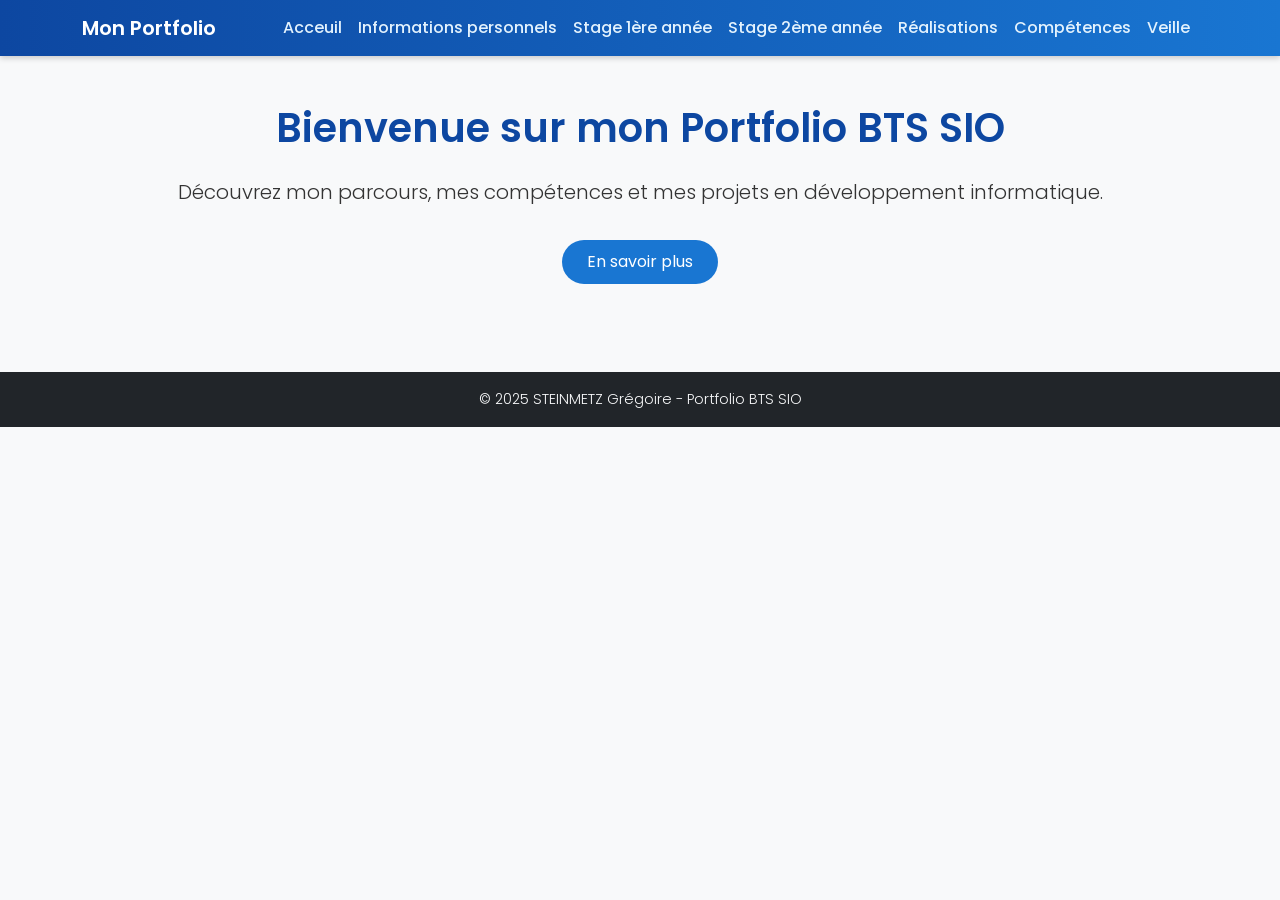
==== index.html @ c10df658 "debut" ====
<!DOCTYPE html>
<html lang="fr">
<head>
    <meta charset="UTF-8">
    <meta name="viewport" content="width=device-width, initial-scale=1.0">
    <title>Accueil - Portfolio BTS STEINMETZ Grégoire</title>
    <link href="https://cdn.jsdelivr.net/npm/bootstrap@5.3.3/dist/css/bootstrap.min.css" rel="stylesheet">
    <link href="https://cdn.jsdelivr.net/npm/aos@2.3.4/dist/aos.css" rel="stylesheet">
    <link href="https://fonts.googleapis.com/css2?family=Poppins:wght@300;400;600&display=swap" rel="stylesheet">
    <link rel="stylesheet" href="css/style.css">
</head>
<body>
  <!-- Navbar -->
    <nav class="navbar navbar-expand-lg navbar-dark bg-dark sticky-top">
        <div class="container">
            <a class="navbar-brand" href="index.html">Mon Portfolio</a>
            <button class="navbar-toggler" type="button" data-bs-toggle="collapse" data-bs-target="#navbarNav">
                <span class="navbar-toggler-icon"></span>
            </button>
            <div class="collapse navbar-collapse" id="navbarNav">
                <ul class="navbar-nav ms-auto">
                    <li class="nav-item"><a class="nav-link" href="index.html">Acceuil</a></li>
                    <li class="nav-item"><a class="nav-link" href="about.html">Informations personnels</a></li>
                    <li class="nav-item"><a class="nav-link" href="stage1.html">Stage 1ère année</a></li>
                    <li class="nav-item"><a class="nav-link" href="stage2.html">Stage 2ème année</a></li>
                    <li class="nav-item"><a class="nav-link" href="projets.html">Réalisations</a></li>
                    <li class="nav-item"><a class="nav-link" href="competences.html">Compétences</a></li>
                    <li class="nav-item"><a class="nav-link" href="veille.html">Veille</a></li>
                </ul>
            </div>
        </div>
    </nav>

  <!-- Contenu -->
    <main class="container text-center py-5">
      <div data-aos="fade-left" data-aos-duration="800">
        <h1 class="mb-4">Bienvenue sur mon Portfolio BTS SIO</h1>
      </div>
        <p class="lead">Découvrez mon parcours, mes compétences et mes projets en développement informatique.</p>
        <a href="about.html" class="btn btn-primary mt-3">En savoir plus</a>
    </main>

    <footer class="bg-dark text-light text-center py-3">
        <p class="mb-0">© 2025 STEINMETZ Grégoire - Portfolio BTS SIO</p>
    </footer>

    <script src="https://cdn.jsdelivr.net/npm/bootstrap@5.3.3/dist/js/bootstrap.bundle.min.js"></script>
    <script src="https://cdn.jsdelivr.net/npm/aos@2.3.4/dist/aos.js"></script>
    <script>
      AOS.init();
    </script>
</body>
</html>
---- css/style.css ----
/* --- Global --- */
body {
  font-family: 'Poppins', sans-serif;
  background-color: #f8f9fa;
  color: #333;
  scroll-behavior: smooth;
}

h1, h2, h3, h4 {
  font-weight: 600;
  color: #0d47a1; /* Bleu profond */
}

p {
  font-weight: 300;
  line-height: 1.6;
}

/* --- Navbar --- */
.navbar {
  background: linear-gradient(90deg, #0d47a1, #1976d2);
  box-shadow: 0 2px 6px rgba(0,0,0,0.2);
}

.navbar-brand {
  font-weight: 600;
  color: #fff !important;
}

.nav-link {
  color: #e3f2fd !important;
  font-weight: 500;
  transition: 0.3s;
}

.nav-link:hover,
.nav-link.active {
  color: #fff !important;
  text-decoration: underline;
}

/* --- Sections --- */
section, main {
  padding-top: 70px;
  padding-bottom: 70px;
}

.bg-light {
  background-color: #eef4fb !important;
}

/* --- Boutons --- */
.btn-primary {
  background-color: #1976d2;
  border: none;
  border-radius: 30px;
  padding: 10px 25px;
  transition: 0.3s;
}

.btn-primary:hover {
  background-color: #1565c0;
  transform: translateY(-2px);
}

/* --- Cards --- */
.card {
  border: none;
  border-radius: 15px;
  box-shadow: 0 2px 10px rgba(0,0,0,0.1);
  transition: transform 0.3s, box-shadow 0.3s;
}

.card:hover {
  transform: translateY(-5px);
  box-shadow: 0 4px 15px rgba(0,0,0,0.15);
}

.card-title {
  color: #0d47a1;
}

/* --- Progress bars --- */
.progress {
  height: 12px;
  border-radius: 10px;
  background-color: #dce3f0;
}

.progress-bar {
  border-radius: 10px;
  background: linear-gradient(90deg, #42a5f5, #1976d2);
}

/* --- Footer --- */
footer {
  background-color: #0d47a1;
  color: #e3f2fd;
  font-size: 0.9rem;
  padding: 20px 0;
  margin-top: 40px;
}

/* --- Images & photo de profil --- */
.rounded-circle {
  border: 4px solid #1976d2;
}

img.card-img-top {
  border-top-left-radius: 15px;
  border-top-right-radius: 15px;
}

/* --- Liens --- */
a {
  color: #1976d2;
  text-decoration: none;
}

a:hover {
  color: #0d47a1;
  text-decoration: underline;
}
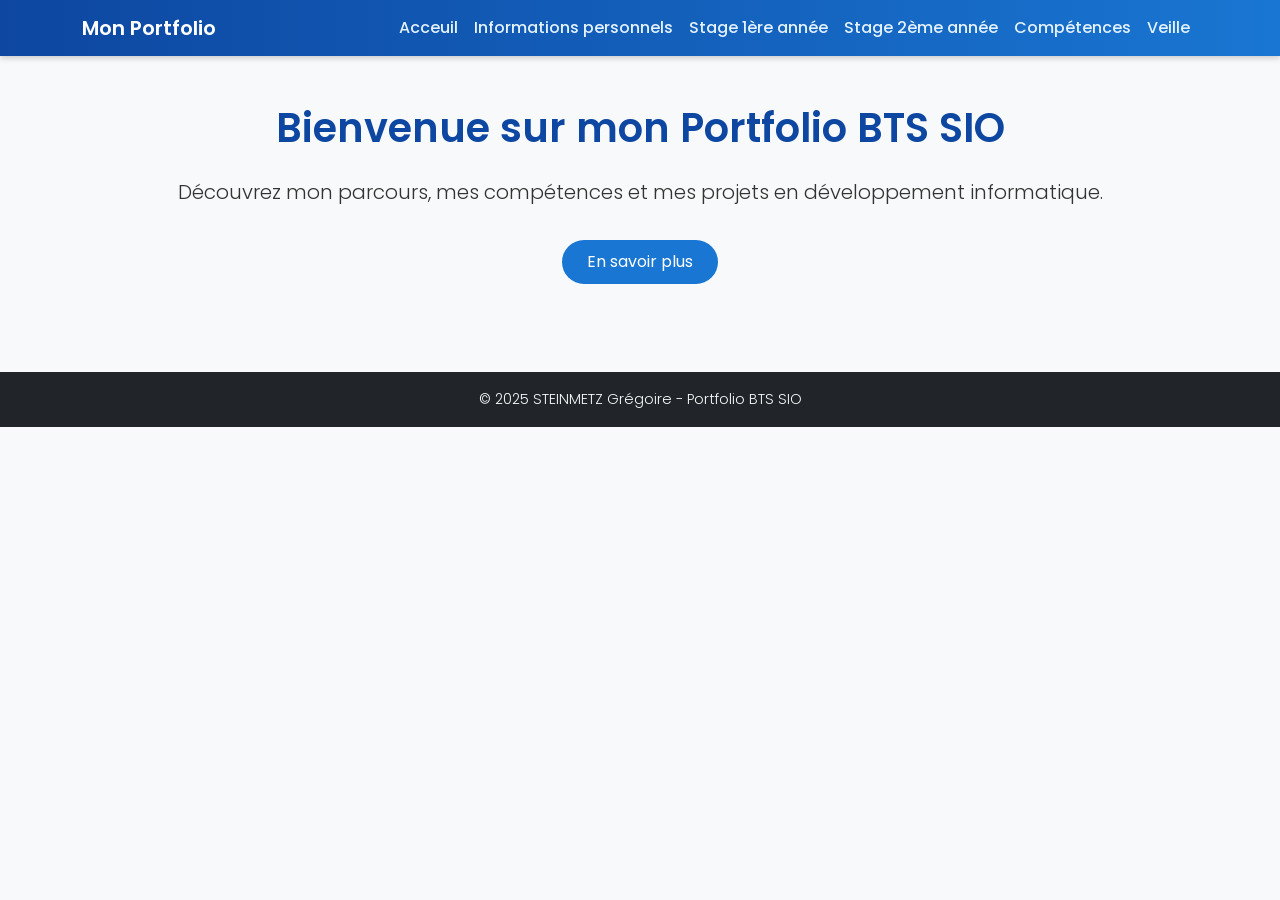
==== commit 16ee2b71: "change" ====
--- a/index.html
+++ b/index.html
@@ -23,7 +23,6 @@
                     <li class="nav-item"><a class="nav-link" href="about.html">Informations personnels</a></li>
                     <li class="nav-item"><a class="nav-link" href="stage1.html">Stage 1ère année</a></li>
                     <li class="nav-item"><a class="nav-link" href="stage2.html">Stage 2ème année</a></li>
-                    <li class="nav-item"><a class="nav-link" href="projets.html">Réalisations</a></li>
                     <li class="nav-item"><a class="nav-link" href="competences.html">Compétences</a></li>
                     <li class="nav-item"><a class="nav-link" href="veille.html">Veille</a></li>
                 </ul>
